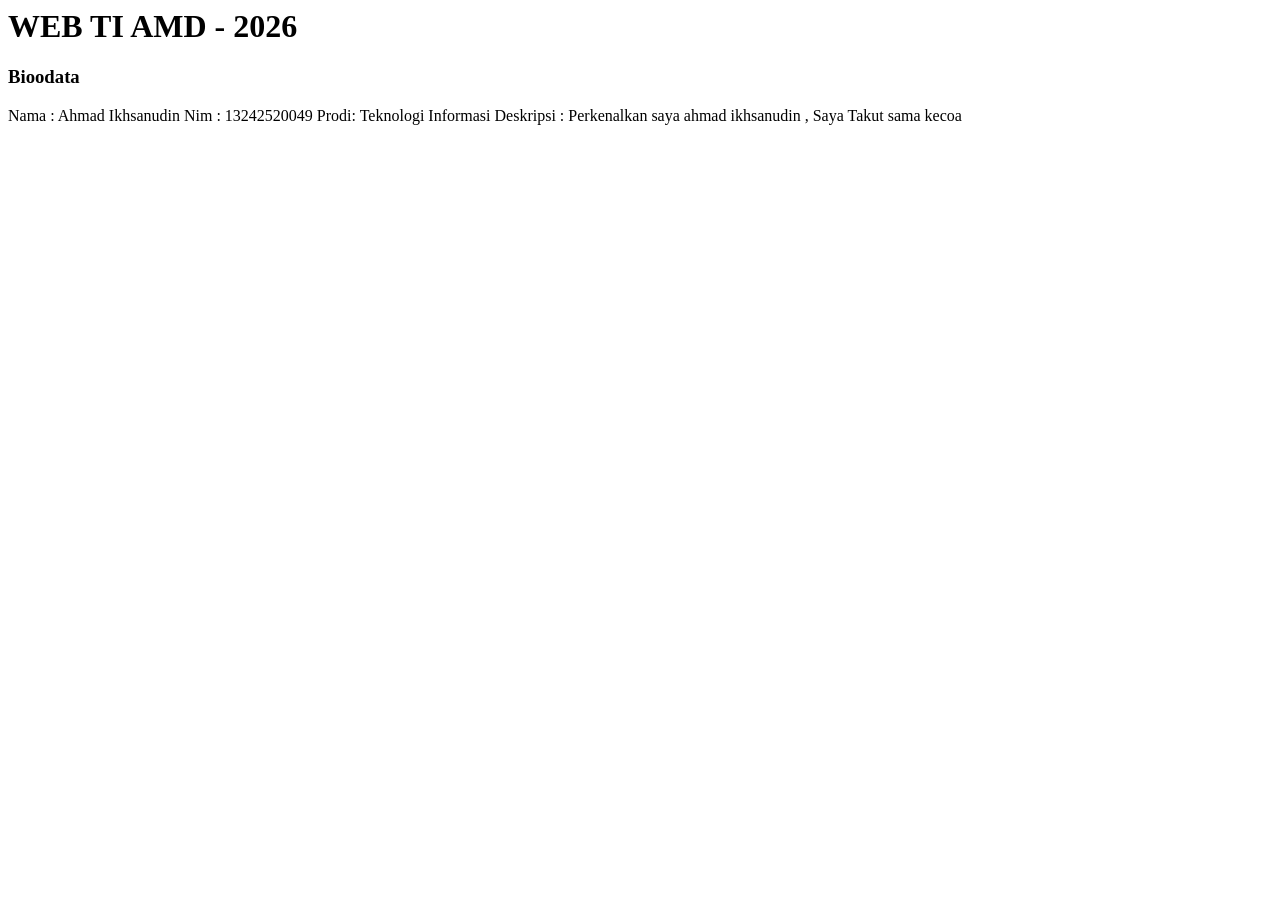
==== index.html @ c19a6ad6 "Membuat Index" ====
<html>
    <head>
        <title>
            WEB TI AMD - 2026
        </title>
    </head>
    <body>
        <h1>
             WEB TI AMD - 2026
        </h1>
        <h3>
            Bioodata
        </h3>
        <p>
            Nama : Ahmad Ikhsanudin
            Nim  : 13242520049
            Prodi: Teknologi Informasi

            Deskripsi : Perkenalkan saya ahmad ikhsanudin , Saya Takut sama kecoa
        </p>
    </body>
</html>
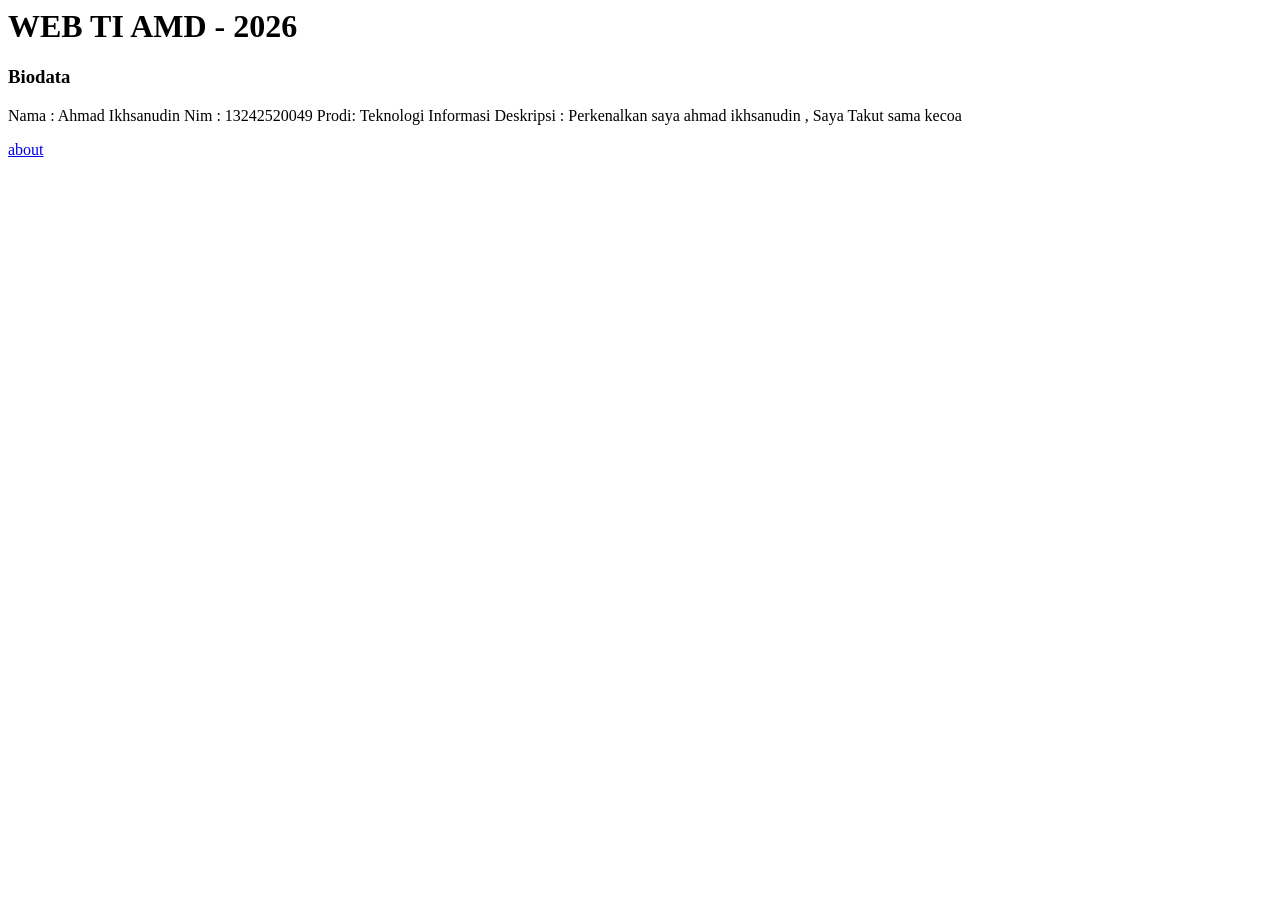
==== commit 0dc17f50: "menambahkan about dan contact" ====
--- a/index.html
+++ b/index.html
@@ -9,7 +9,7 @@
              WEB TI AMD - 2026
         </h1>
         <h3>
-            Bioodata
+            Biodata
         </h3>
         <p>
             Nama : Ahmad Ikhsanudin
@@ -18,5 +18,6 @@
 
             Deskripsi : Perkenalkan saya ahmad ikhsanudin , Saya Takut sama kecoa
         </p>
+        <a href="about.html ">about</a>
     </body>
 </html>
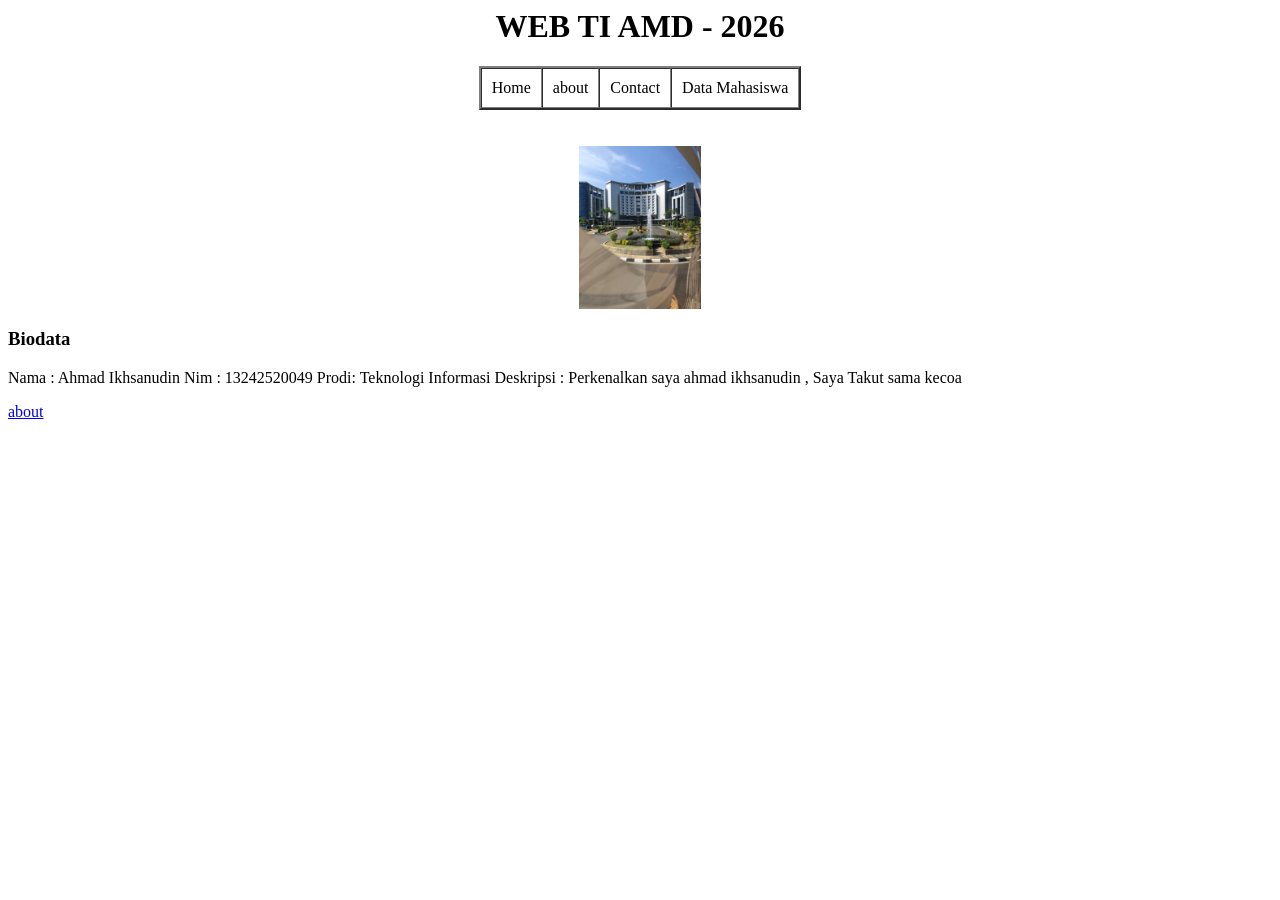
==== commit 8257c1b2: "Pertemuan ke 2 membuat tabel" ====
--- a/index.html
+++ b/index.html
@@ -5,9 +5,22 @@
         </title>
     </head>
     <body>
-        <h1>
+        <h1 align="center">
              WEB TI AMD - 2026
         </h1>
+        <table border="2" align="center" cellspacing="0" cellpadding="10px">
+            <tr>
+                <td><a href="index.html"></a>Home</td>
+                <td><a href="about.html"></a>about</td>
+                <td><a href="contact.html"></a>Contact</td>
+                <td><a haref="Mahasiswa.html">Data Mahasiswa</a></td>
+            </tr>
+        </table>
+        <br><br>
+        <center>
+             <img src="img pertemuan 2/bssnn4.jpg" width="122px" alt="logo bssnn4"/>
+        </center>
+      
         <h3>
             Biodata
         </h3>
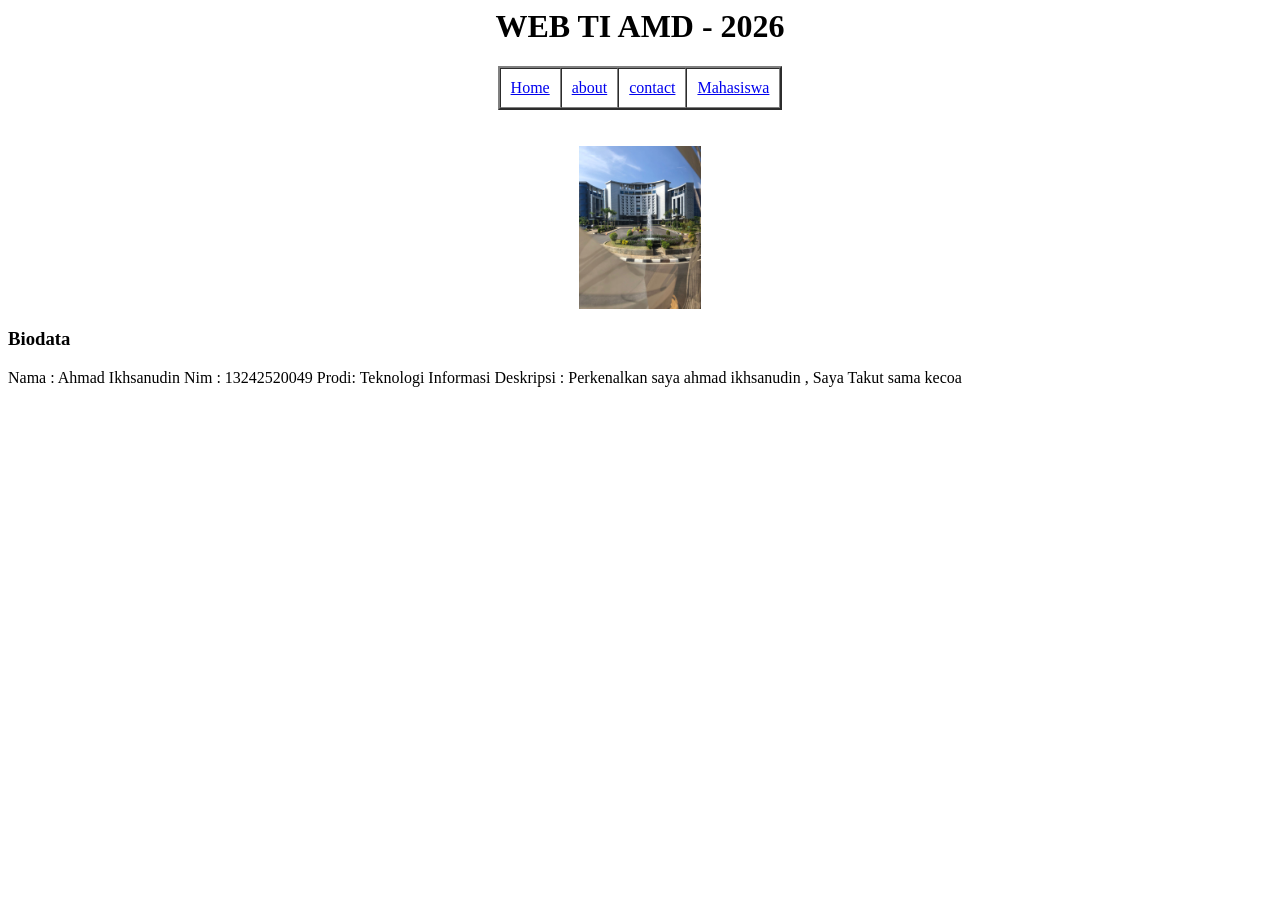
==== commit e58c086b: "update fitur" ====
--- a/index.html
+++ b/index.html
@@ -10,10 +10,10 @@
         </h1>
         <table border="2" align="center" cellspacing="0" cellpadding="10px">
             <tr>
-                <td><a href="index.html"></a>Home</td>
-                <td><a href="about.html"></a>about</td>
-                <td><a href="contact.html"></a>Contact</td>
-                <td><a haref="Mahasiswa.html">Data Mahasiswa</a></td>
+                <td><a href="index.html">Home</a></td>
+                <td><a href="about.html">about</a></td>
+                <td><a href="contact.html">contact</a></td>
+                <td><a href="mahasiswa.html">Mahasiswa</a></td>
             </tr>
         </table>
         <br><br>
@@ -31,6 +31,5 @@
 
             Deskripsi : Perkenalkan saya ahmad ikhsanudin , Saya Takut sama kecoa
         </p>
-        <a href="about.html ">about</a>
     </body>
 </html>
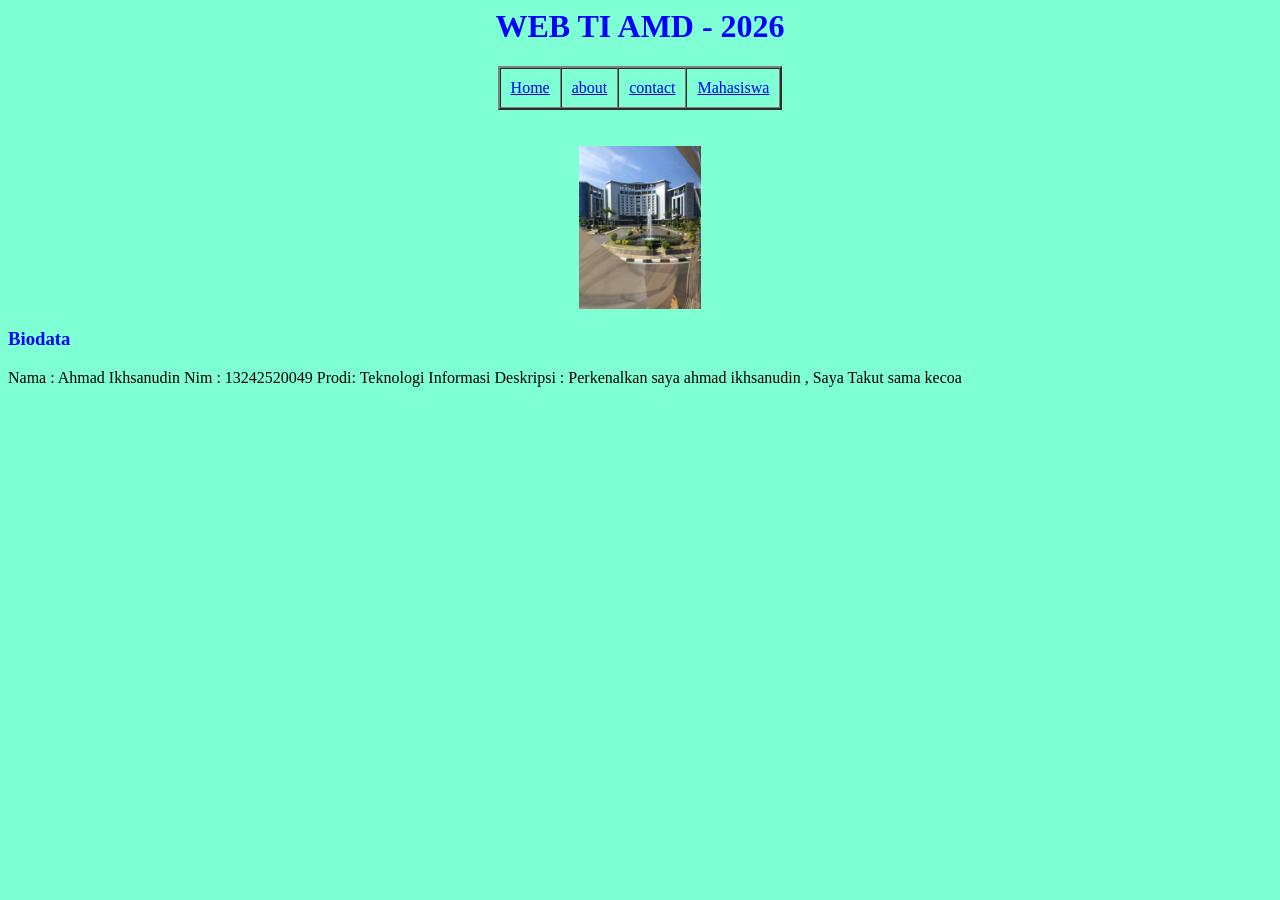
==== commit 58197a92: "styling halaman" ====
--- a/index.html
+++ b/index.html
@@ -3,6 +3,7 @@
         <title>
             WEB TI AMD - 2026
         </title>
+        <link rel="stylesheet" href="Asset/style.css">
     </head>
     <body>
         <h1 align="center">
@@ -18,7 +19,7 @@
         </table>
         <br><br>
         <center>
-             <img src="img pertemuan 2/bssnn4.jpg" width="122px" alt="logo bssnn4"/>
+             <img src="Asset/bssnn4.jpg" width="122px" alt="logo bssnn4"/>
         </center>
       
         <h3>
--- a/Asset/style.css
+++ b/Asset/style.css
@@ -0,0 +1,9 @@
+h1{
+    color: blue;
+}
+body{
+    background-color: aquamarine;
+}
+h3{
+    color: blue;
+}
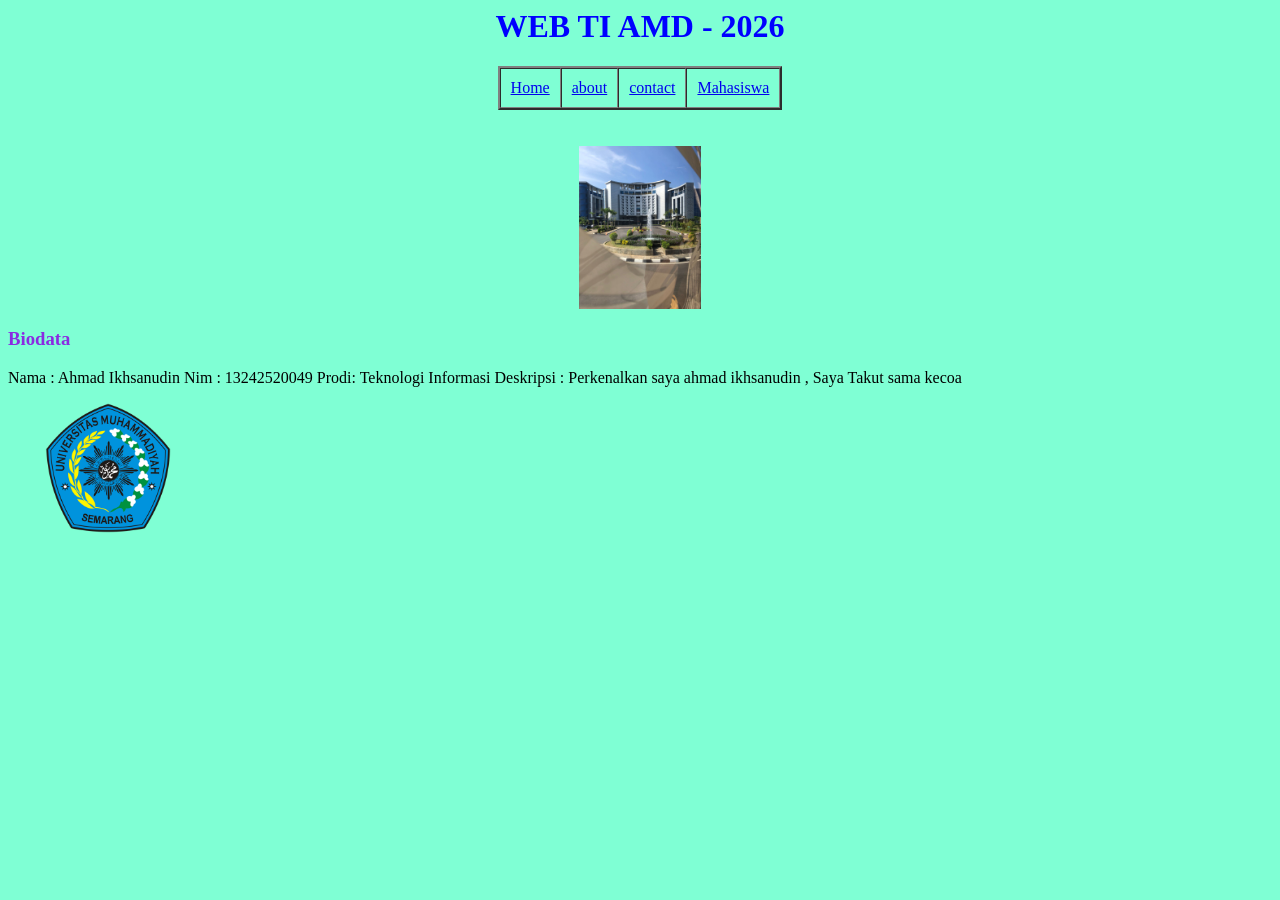
==== commit b3ce70e5: "stylee halaman" ====
--- a/index.html
+++ b/index.html
@@ -1,7 +1,7 @@
 <html>
     <head>
         <title>
-            WEB TI AMD - 2026
+            WEB TI AMD - 2026 
         </title>
         <link rel="stylesheet" href="Asset/style.css">
     </head>
@@ -32,5 +32,6 @@
 
             Deskripsi : Perkenalkan saya ahmad ikhsanudin , Saya Takut sama kecoa
         </p>
+        <img src="Asset/Logo-Universitas-Muhammadiyah-Semarang.png" alt="" width="200">
     </body>
 </html>
--- a/Asset/style.css
+++ b/Asset/style.css
@@ -5,5 +5,5 @@
     background-color: aquamarine;
 }
 h3{
-    color: blue;
+    color: blueviolet;
 }
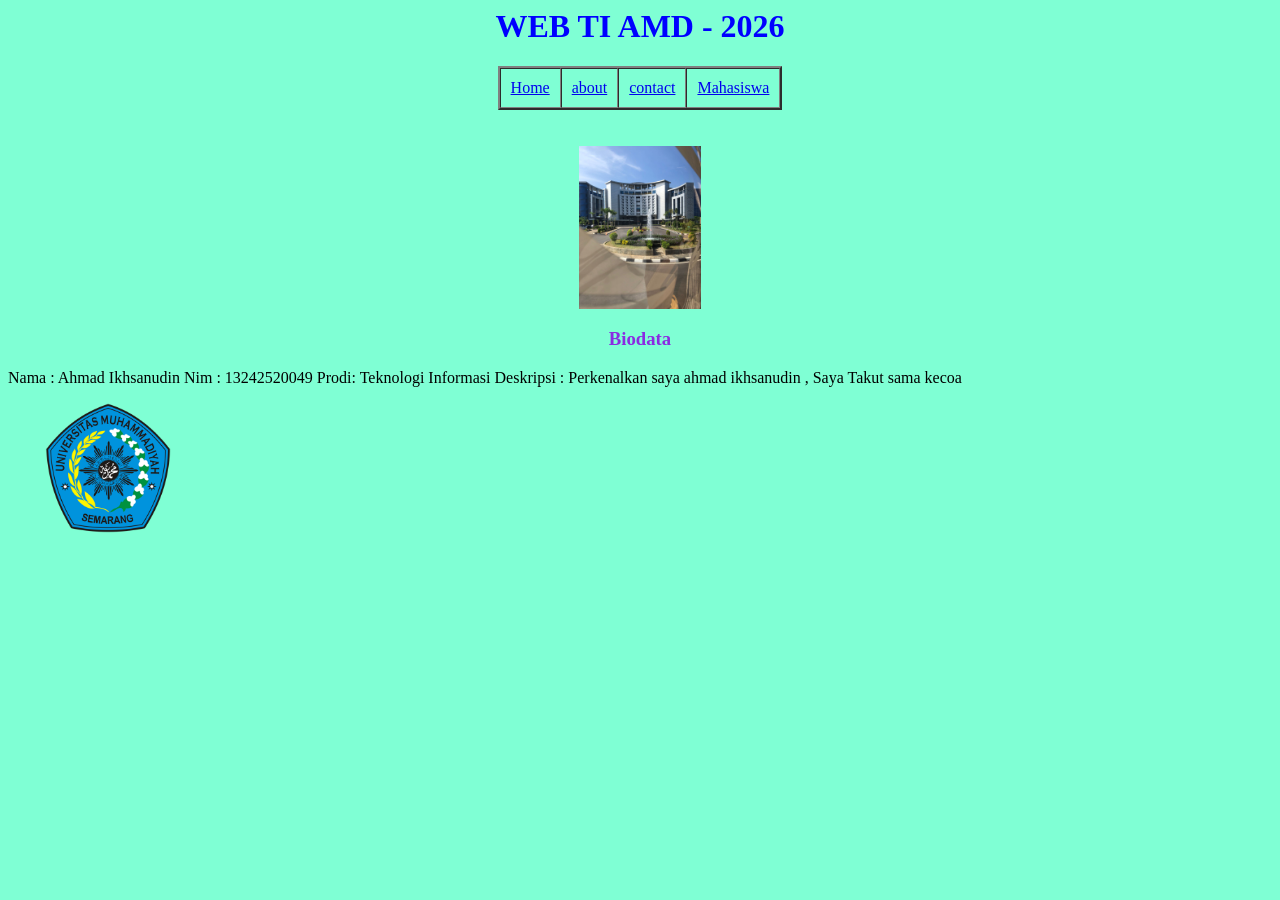
==== commit 93b69b37: "merapikan halaman" ====
--- a/index.html
+++ b/index.html
@@ -22,7 +22,7 @@
              <img src="Asset/bssnn4.jpg" width="122px" alt="logo bssnn4"/>
         </center>
       
-        <h3>
+        <h3 align="center">
             Biodata
         </h3>
         <p>
